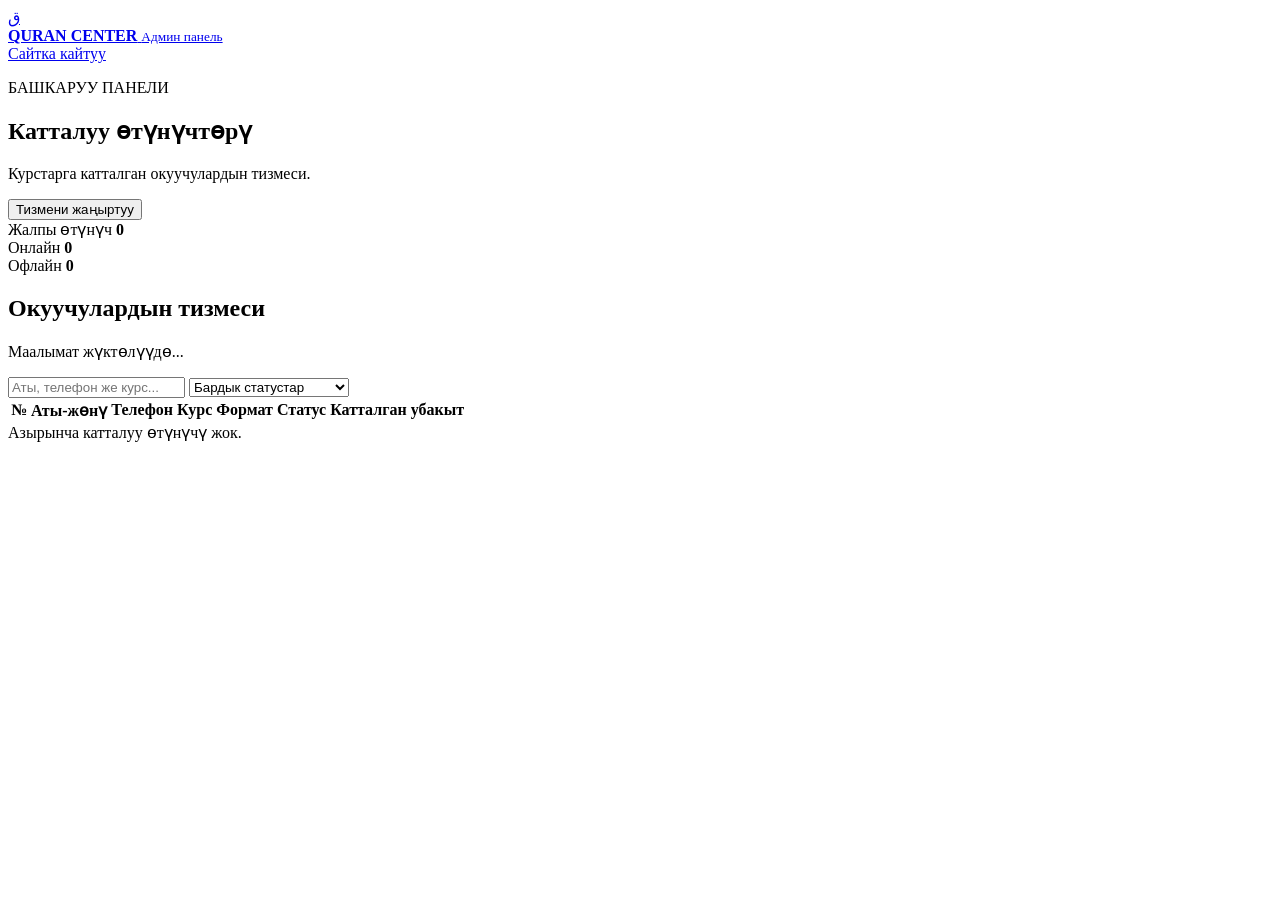
==== frontend/admin.html @ 4e605dab "Create working Quran Center website" ====
<!DOCTYPE html>
<html lang="ky">
<head>
    <meta charset="UTF-8">
    <meta name="viewport" content="width=device-width, initial-scale=1.0">

    <title>Админ панель — Quran Center</title>

    <link rel="stylesheet" href="/assets/admin.css">
</head>

<body>

<header class="admin-header">
    <div class="admin-container header-inner">
        <a href="/" class="admin-logo">
            <span>ق</span>

            <div>
                <strong>QURAN CENTER</strong>
                <small>Админ панель</small>
            </div>
        </a>

        <a href="/" class="home-link">Сайтка кайтуу</a>
    </div>
</header>

<main class="admin-main">
    <div class="admin-container">

        <section class="page-heading">
            <div>
                <p class="eyebrow">БАШКАРУУ ПАНЕЛИ</p>
                <h1>Катталуу өтүнүчтөрү</h1>
                <p>Курстарга катталган окуучулардын тизмеси.</p>
            </div>

            <button type="button" id="refreshButton">
                Тизмени жаңыртуу
            </button>
        </section>

        <section class="summary-grid">
            <article class="summary-card">
                <span>Жалпы өтүнүч</span>
                <strong id="totalCount">0</strong>
            </article>

            <article class="summary-card">
                <span>Онлайн</span>
                <strong id="onlineCount">0</strong>
            </article>

            <article class="summary-card">
                <span>Офлайн</span>
                <strong id="offlineCount">0</strong>
            </article>
        </section>

        <section class="table-card">
            <div class="table-heading">
    <div>
        <h2>Окуучулардын тизмеси</h2>
        <p id="loadingText">Маалымат жүктөлүүдө...</p>
    </div>

    <div class="table-filters">
        <input
            type="search"
            id="searchInput"
            placeholder="Аты, телефон же курс..."
        >

        <select id="statusFilter">
            <option value="">Бардык статустар</option>
            <option value="Жаңы">Жаңы</option>
            <option value="Байланыштык">Байланыштык</option>
            <option value="Окууга кабыл алынды">
                Окууга кабыл алынды
            </option>
        </select>
    </div>
</div>

            <div class="table-wrapper">
                <table>
                    <thead>
                        <tr>
                            <th>№</th>
                            <th>Аты-жөнү</th>
                            <th>Телефон</th>
                            <th>Курс</th>
                            <th>Формат</th>
                            <th>Статус</th>
                            <th>Катталган убакыт</th>
                        </tr>
                    </thead>

                    <tbody id="registrationsTable"></tbody>
                </table>
            </div>

            <div class="empty-message" id="emptyMessage">
                Азырынча катталуу өтүнүчү жок.
            </div>
        </section>

    </div>
</main>

<script src="/assets/admin.js"></script>

</body>
</html>
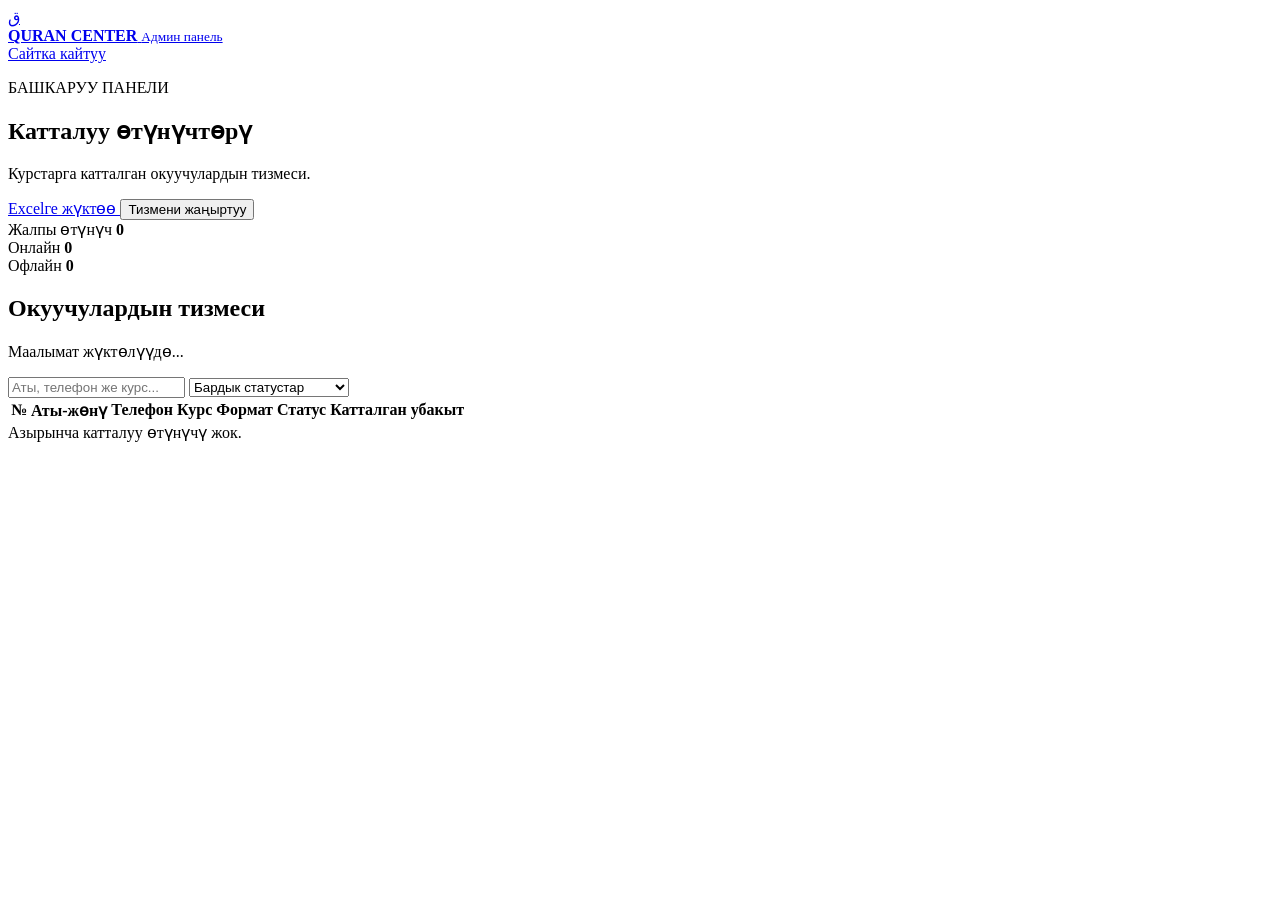
==== commit c61b9a9a: "Add status filters CSV export and server launcher" ====
--- a/frontend/admin.html
+++ b/frontend/admin.html
@@ -36,9 +36,18 @@
                 <p>Курстарга катталган окуучулардын тизмеси.</p>
             </div>
 
-            <button type="button" id="refreshButton">
-                Тизмени жаңыртуу
-            </button>
+            <div class="page-actions">
+    <a
+        href="/api/registrations/export"
+        class="export-button"
+    >
+        Excelге жүктөө
+    </a>
+
+    <button type="button" id="refreshButton">
+        Тизмени жаңыртуу
+    </button>
+</div>
         </section>
 
         <section class="summary-grid">
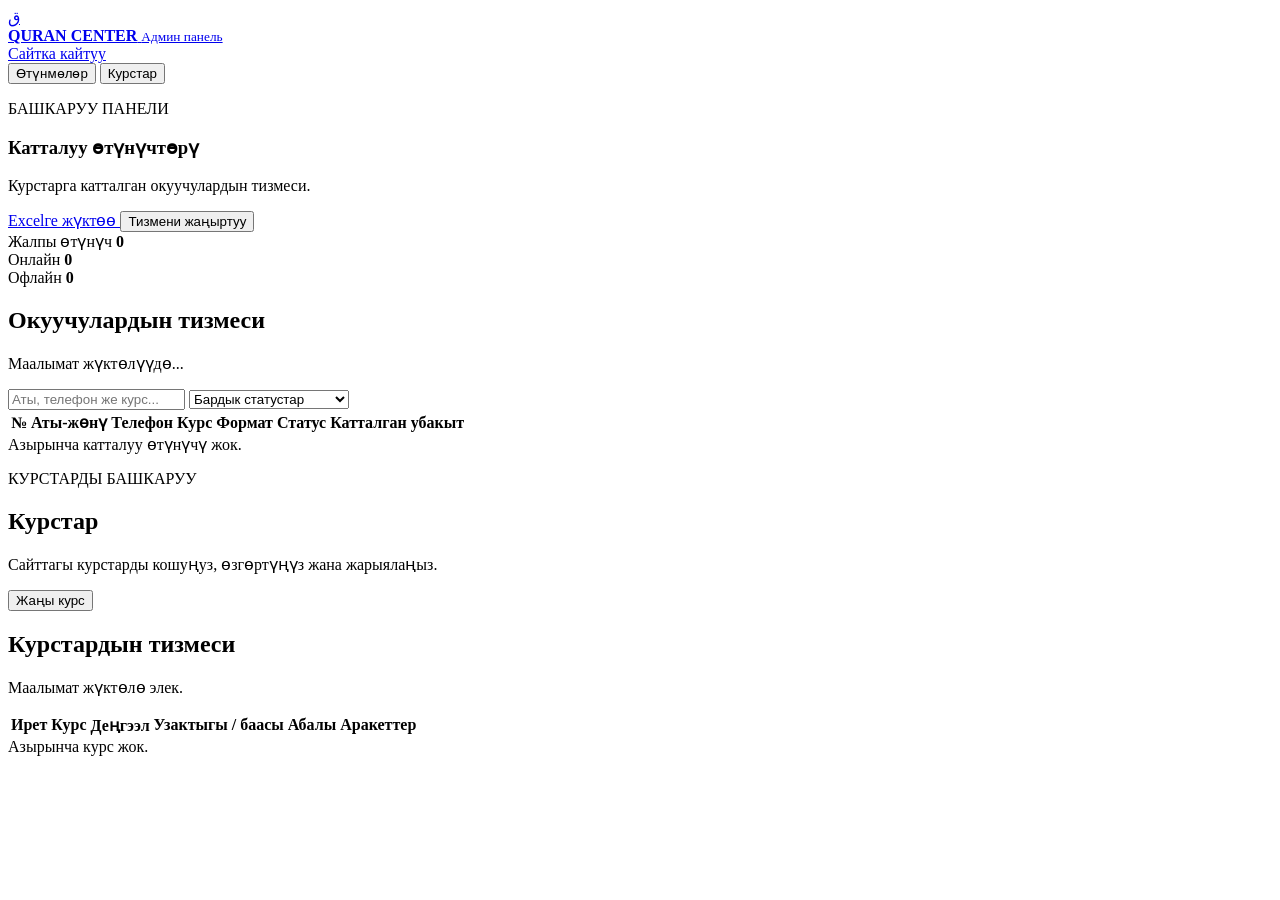
==== commit f510966b: "Add course content management system" ====
--- a/frontend/admin.html
+++ b/frontend/admin.html
@@ -28,6 +28,13 @@
 
 <main class="admin-main">
     <div class="admin-container">
+
+        <nav class="admin-tabs" aria-label="Башкаруу бөлүмдөрү">
+            <button class="admin-tab active" type="button" data-tab="applicationsPanel">Өтүнмөлөр</button>
+            <button class="admin-tab" type="button" data-tab="coursesPanel">Курстар</button>
+        </nav>
+
+        <section id="applicationsPanel" class="tab-panel active">
 
         <section class="page-heading">
             <div>
@@ -115,10 +122,70 @@
             </div>
         </section>
 
+        </section>
+
+        <section id="coursesPanel" class="tab-panel">
+            <div class="page-heading courses-heading">
+                <div>
+                    <p class="eyebrow">КУРСТАРДЫ БАШКАРУУ</p>
+                    <h1>Курстар</h1>
+                    <p>Сайттагы курстарды кошуңуз, өзгөртүңүз жана жарыялаңыз.</p>
+                </div>
+                <button type="button" class="primary-button" id="newCourseButton">Жаңы курс</button>
+            </div>
+
+            <section class="table-card">
+                <div class="table-heading">
+                    <div>
+                        <h2>Курстардын тизмеси</h2>
+                        <p id="coursesLoadingText">Маалымат жүктөлө элек.</p>
+                    </div>
+                </div>
+                <div class="table-wrapper">
+                    <table class="courses-table">
+                        <thead><tr><th>Ирет</th><th>Курс</th><th>Деңгээл</th><th>Узактыгы / баасы</th><th>Абалы</th><th>Аракеттер</th></tr></thead>
+                        <tbody id="coursesTable"></tbody>
+                    </table>
+                </div>
+                <div class="empty-message" id="coursesEmptyMessage">Азырынча курс жок.</div>
+            </section>
+        </section>
+
     </div>
 </main>
+
+<div class="modal" id="courseModal" hidden>
+    <div class="modal-backdrop" data-close-modal></div>
+    <section class="modal-dialog" role="dialog" aria-modal="true" aria-labelledby="courseModalTitle">
+        <div class="modal-header">
+            <h2 id="courseModalTitle">Жаңы курс</h2>
+            <button type="button" class="modal-close" data-close-modal aria-label="Жабуу">×</button>
+        </div>
+        <form id="courseForm">
+            <input type="hidden" id="courseId">
+            <div class="form-grid">
+                <label>Аталышы<input id="courseTitle" required minlength="2" maxlength="150"></label>
+                <label>Slug<input id="courseSlug" required pattern="[a-z0-9]+(?:-[a-z0-9]+)*" placeholder="kuran-kursu"></label>
+                <label>Деңгээли<input id="courseLevel" required maxlength="100"></label>
+                <label>Белги (icon)<input id="courseIcon" maxlength="20" value="ق"></label>
+                <label>Узактыгы<input id="courseDuration" maxlength="100"></label>
+                <label>Баасы<input id="coursePrice" maxlength="100"></label>
+                <label>Сүрөт URL<input id="courseImageUrl" type="url" maxlength="1000"></label>
+                <label>Ирети<input id="coursePosition" type="number" min="0" value="0" required></label>
+                <label class="full-field">Кыска маалымат<textarea id="courseShortDescription" required minlength="2" maxlength="500" rows="3"></textarea></label>
+                <label class="full-field">Толук маалымат<textarea id="courseFullDescription" required minlength="2" maxlength="5000" rows="6"></textarea></label>
+                <label class="checkbox-field full-field"><input id="coursePublished" type="checkbox" checked> Жарыяланган</label>
+            </div>
+            <p class="form-feedback" id="courseFormMessage" role="status"></p>
+            <div class="modal-actions">
+                <button type="button" class="secondary-button" data-close-modal>Жокко чыгаруу</button>
+                <button type="submit" class="primary-button" id="saveCourseButton">Сактоо</button>
+            </div>
+        </form>
+    </section>
+</div>
 
 <script src="/assets/admin.js"></script>
 
 </body>
-</html>+</html>
